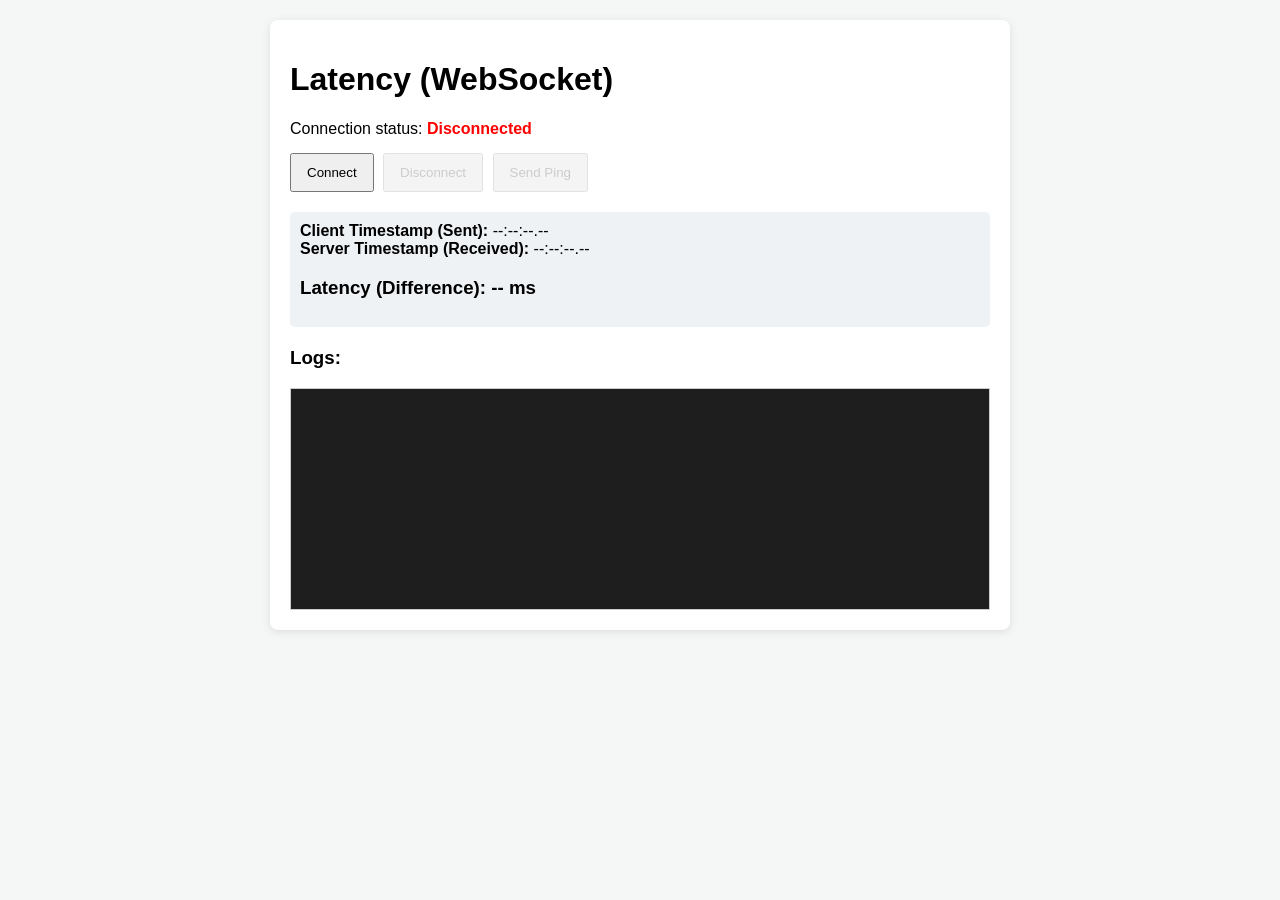
==== src/main/resources/static/index.html @ fa24be74 "WebSocket latency testing" ====
<!DOCTYPE html>
<html lang="uk">
<head>
    <meta charset="UTF-8">
    <meta name="viewport" content="width=device-width, initial-scale=1.0">
    <title>WebSocket Latency Test</title>
    <link rel="stylesheet" href="styles.css">
</head>
<body>
<div class="container">
    <h1>Latency (WebSocket)</h1>

    <div class="status-box">
        <span>Connection status: </span>
        <strong id="status" class="disconnected">Disconnected</strong>
    </div>

    <div class="controls">
        <button id="connectBtn" onclick="connect()">Connect</button>
        <button id="disconnectBtn" onclick="disconnect()" disabled>Disconnect</button>
        <button id="pingBtn" onclick="sendPing()" disabled>Send Ping</button>
    </div>

    <div class="metrics">
        <div><strong>Client Timestamp (Sent):</strong> <span id="clientTime">--:--:--.--</span></div>
        <div><strong>Server Timestamp (Received):</strong> <span id="serverTime">--:--:--.--</span></div>
        <h3>Latency (Difference): <span id="latencyValue">--</span> ms</h3>
    </div>

    <h3>Logs:</h3>
    <div id="log" class="log-window"></div>
</div>

<script src="app.js"></script>
</body>
</html>
---- src/main/resources/static/styles.css ----
body {
    font-family: Arial, sans-serif;
    background-color: #f4f7f6;
    margin: 20px;
}

.container {
    max-width: 700px;
    margin: 0 auto;
    background: #fff;
    padding: 20px;
    border-radius: 8px;
    box-shadow: 0 2px 10px rgba(0,0,0,0.1);
}

.status-box {
    margin-bottom: 15px;
}

.connected { color: green; }
.disconnected { color: red; }

.controls button {
    padding: 10px 15px;
    margin-right: 5px;
    cursor: pointer;
}

.controls button:disabled {
    cursor: not-allowed;
    opacity: 0.6;
}

.metrics {
    margin: 20px 0;
    padding: 10px;
    background: #eef2f5;
    border-radius: 5px;
}

.log-window {
    height: 200px;
    border: 1px solid #ccc;
    padding: 10px;
    overflow-y: scroll;
    background: #1e1e1e;
    color: #00ff00;
    font-family: monospace;
}
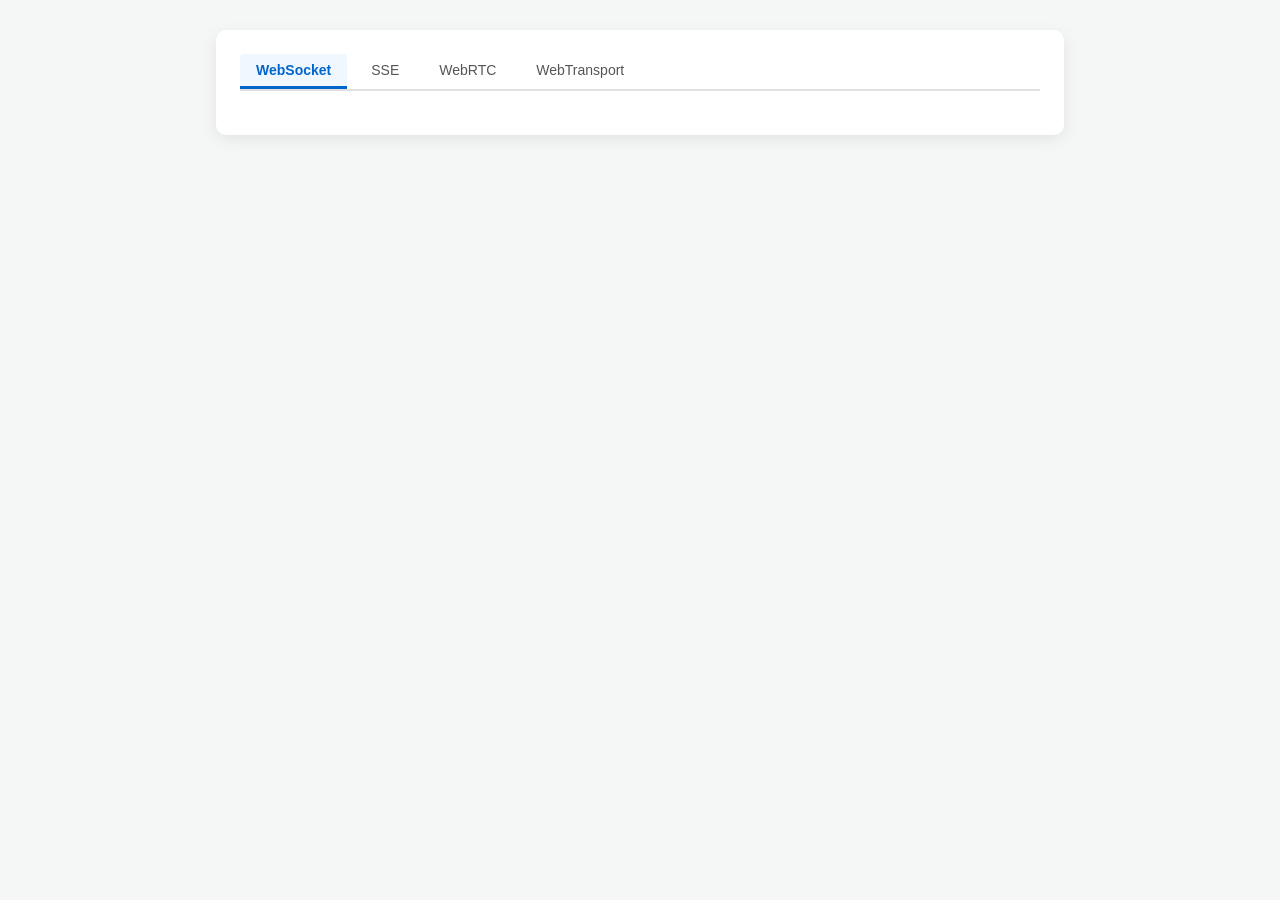
==== commit d3737efa: "creating better FE project structure + new tabs + logger modification" ====
--- a/src/main/resources/static/index.html
+++ b/src/main/resources/static/index.html
@@ -2,35 +2,21 @@
 <html lang="uk">
 <head>
     <meta charset="UTF-8">
-    <meta name="viewport" content="width=device-width, initial-scale=1.0">
-    <title>WebSocket Latency Test</title>
-    <link rel="stylesheet" href="styles.css">
+    <title>Diploma</title>
+    <link rel="stylesheet" href="css/main.css">
 </head>
 <body>
-<div class="container">
-    <h1>Latency (WebSocket)</h1>
+<div class="main-container">
+    <nav class="tabs">
+        <button class="tab-btn active" data-tab="websocket">WebSocket</button>
+        <button class="tab-btn" data-tab="sse">SSE</button>
+        <button class="tab-btn" data-tab="webrtc">WebRTC</button>
+        <button class="tab-btn" data-tab="webtransport">WebTransport</button>
+    </nav>
 
-    <div class="status-box">
-        <span>Connection status: </span>
-        <strong id="status" class="disconnected">Disconnected</strong>
-    </div>
-
-    <div class="controls">
-        <button id="connectBtn" onclick="connect()">Connect</button>
-        <button id="disconnectBtn" onclick="disconnect()" disabled>Disconnect</button>
-        <button id="pingBtn" onclick="sendPing()" disabled>Send Ping</button>
-    </div>
-
-    <div class="metrics">
-        <div><strong>Client Timestamp (Sent):</strong> <span id="clientTime">--:--:--.--</span></div>
-        <div><strong>Server Timestamp (Received):</strong> <span id="serverTime">--:--:--.--</span></div>
-        <h3>Latency (Difference): <span id="latencyValue">--</span> ms</h3>
-    </div>
-
-    <h3>Logs:</h3>
-    <div id="log" class="log-window"></div>
+    <div id="tab-content"></div>
 </div>
 
-<script src="app.js"></script>
+<script type="module" src="/app.js"></script>
 </body>
 </html>
--- a/src/main/resources/static/css/main.css
+++ b/src/main/resources/static/css/main.css
@@ -0,0 +1,114 @@
+body {
+    font-family: Arial, sans-serif;
+    background-color: #f4f7f6;
+    margin: 20px;
+}
+
+.main-container {
+    max-width: 800px;
+    margin: 30px auto;
+    background: #ffffff;
+    padding: 24px;
+    border-radius: 10px;
+    box-shadow: 0 4px 16px rgba(0, 0, 0, 0.08);
+}
+
+.tabs {
+    display: flex;
+    gap: 8px;
+    border-bottom: 2px solid #e0e0e0;
+    margin-bottom: 20px;
+    padding-bottom: 0;
+}
+
+.tab-btn {
+    padding: 8px 16px;
+    font-size: 14px;
+    font-weight: 500;
+    color: #555555;
+    background-color: transparent;
+    border: none;
+    border-bottom: 3px solid transparent;
+    border-radius: 4px 4px 0 0;
+    cursor: pointer;
+    transition: all 0.2s ease;
+}
+
+.tab-btn:hover {
+    color: #000000;
+    background-color: #f5f5f5;
+}
+
+.tab-btn.active {
+    color: #0066cc;
+    border-bottom: 3px solid #0066cc;
+    background-color: #f0f7ff;
+    font-weight: 600;
+}
+
+.container {
+    max-width: 700px;
+    margin: 0 auto;
+    background: #fff;
+    padding: 20px;
+    border-radius: 8px;
+    box-shadow: 0 2px 10px rgba(0,0,0,0.1);
+}
+
+.controls-container button {
+    padding: 10px 15px;
+    margin-right: 5px;
+    cursor: pointer;
+}
+
+.controls-container button:disabled {
+    cursor: not-allowed;
+    opacity: 0.6;
+}
+
+.metrics-container {
+    margin: 20px 0;
+    padding: 10px;
+    background: #eef2f5;
+    border-radius: 5px;
+}
+
+.log-container {
+    height: 200px;
+    border: 1px solid #ccc;
+    padding: 10px;
+    overflow-y: scroll;
+    background: #1e1e1e;
+    color: #00ff00;
+    font-family: monospace;
+}
+
+.logs-header {
+    display: flex;
+    justify-content: space-between;
+    align-items: center;
+    margin-top: 15px;
+    margin-bottom: 8px;
+}
+
+.logs-header h3 {
+    margin: 0;
+}
+
+.btn-clear {
+    padding: 5px 10px;
+    font-size: 12px;
+    background-color: #f0f0f0;
+    border: 1px solid #ccc;
+    border-radius: 4px;
+    cursor: pointer;
+    transition: background-color 0.2s ease;
+}
+
+.btn-clear:hover {
+    background-color: #e0e0e0;
+}
+
+.btn-clear:active {
+    background-color: #d0d0d0;
+}
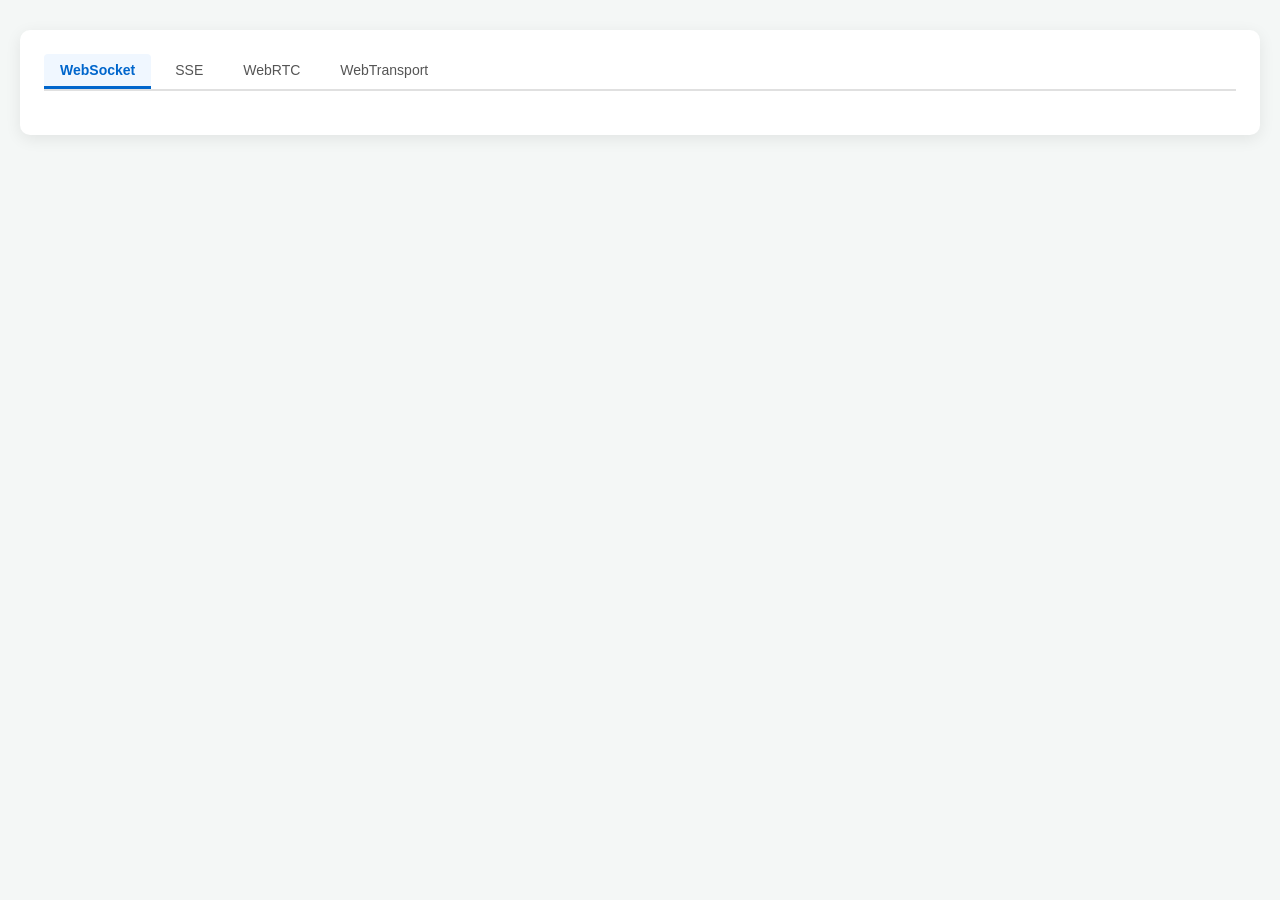
==== commit cbe21c9c: "SSE connection implementation" ====
--- a/src/main/resources/static/index.html
+++ b/src/main/resources/static/index.html
@@ -3,7 +3,8 @@
 <head>
     <meta charset="UTF-8">
     <title>Diploma</title>
-    <link rel="stylesheet" href="css/main.css">
+    <link rel="stylesheet" href="main.css">
+    <link rel="stylesheet" href="template/style.css">
 </head>
 <body>
 <div class="main-container">
--- a/src/main/resources/static/main.css
+++ b/src/main/resources/static/main.css
@@ -0,0 +1,56 @@
+body {
+    font-family: Arial, sans-serif;
+    background-color: #f4f7f6;
+    margin: 20px;
+}
+
+.main-container {
+    max-width: 1400px;
+    margin: 30px auto;
+    background: #ffffff;
+    padding: 24px;
+    border-radius: 10px;
+    box-shadow: 0 4px 16px rgba(0, 0, 0, 0.08);
+}
+
+.tabs {
+    display: flex;
+    gap: 8px;
+    border-bottom: 2px solid #e0e0e0;
+    margin-bottom: 20px;
+    padding-bottom: 0;
+}
+
+.tab-btn {
+    padding: 8px 16px;
+    font-size: 14px;
+    font-weight: 500;
+    color: #555555;
+    background-color: transparent;
+    border: none;
+    border-bottom: 3px solid transparent;
+    border-radius: 4px 4px 0 0;
+    cursor: pointer;
+    transition: all 0.2s ease;
+}
+
+.tab-btn:hover {
+    color: #000000;
+    background-color: #f5f5f5;
+}
+
+.tab-btn.active {
+    color: #0066cc;
+    border-bottom: 3px solid #0066cc;
+    background-color: #f0f7ff;
+    font-weight: 600;
+}
+
+.container {
+    max-width: 95%;
+    margin: 0 auto;
+    background: #fff;
+    padding: 20px;
+    border-radius: 8px;
+    box-shadow: 0 2px 10px rgba(0,0,0,0.1);
+}
--- a/src/main/resources/static/template/style.css
+++ b/src/main/resources/static/template/style.css
@@ -0,0 +1,117 @@
+.row-container {
+    display: flex;
+    gap: 20px;
+    align-items: stretch;
+    margin-top: 20px;
+}
+
+.controls-container button {
+    padding: 10px 15px;
+    margin-right: 5px;
+    cursor: pointer;
+}
+
+.controls-container button:disabled {
+    cursor: not-allowed;
+    opacity: 0.6;
+}
+
+.metrics-section {
+    flex: 1;
+    margin: 0;
+    display: flex;
+    flex-direction: column;
+}
+
+.metrics-container {
+    padding: 10px;
+    background: #eef2f5;
+    border-radius: 5px;
+    height: 200px;
+}
+
+.logs-section {
+    flex: 2;
+    display: flex;
+    flex-direction: column;
+}
+
+.log-container {
+    flex: 0 1 200px;
+    max-height: 200px;
+    min-height: 0;
+    border: 1px solid #ccc;
+    padding: 10px;
+    overflow-y: auto;
+    background: #1e1e1e;
+    color: #00ff00;
+    font-family: monospace;
+}
+
+.header {
+    display: flex;
+    justify-content: space-between;
+    align-items: center;
+    margin-top: 15px;
+    margin-bottom: 8px;
+    max-height: 30px;
+}
+
+.logs-header h3 {
+    margin: 0;
+}
+
+.btn-clear {
+    padding: 5px 10px;
+    font-size: 12px;
+    background-color: #f0f0f0;
+    border: 1px solid #ccc;
+    border-radius: 4px;
+    cursor: pointer;
+    transition: background-color 0.2s ease;
+}
+
+.btn-clear:hover {
+    background-color: #e0e0e0;
+}
+
+.btn-clear:active {
+    background-color: #d0d0d0;
+}
+
+.chart-container {
+    margin-top: 20px;
+    padding: 15px;
+    background-color: #f8f9fa;
+    border-radius: 6px;
+    border: 1px solid #e9ecef;
+}
+
+.chart-container h3 {
+    margin-top: 0;
+    margin-bottom: 12px;
+    font-size: 16px;
+    color: #333;
+}
+
+.canvas-wrapper {
+    position: relative;
+    width: 100%;
+    height: 250px;
+    overflow: hidden;
+}
+
+.canvas-wrapper canvas {
+    width: 100% !important;
+    height: 100% !important;
+    display: block;
+}
+
+.label {
+    margin-left: 15px;
+}
+
+.label-input {
+    width: 60px;
+    padding: 5px;
+}
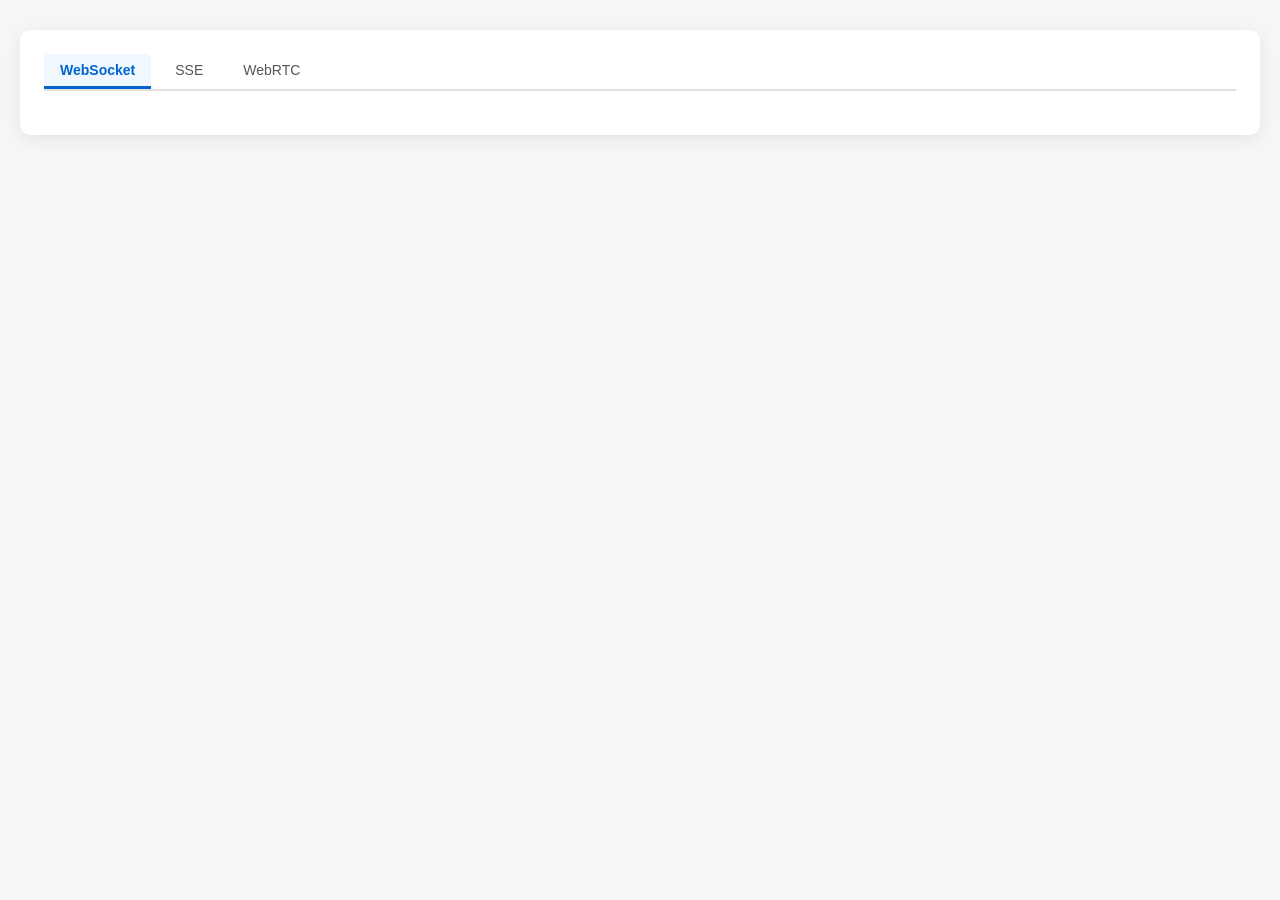
==== commit 32ce6eaf: "cleaning" ====
--- a/src/main/resources/static/index.html
+++ b/src/main/resources/static/index.html
@@ -12,7 +12,6 @@
         <button class="tab-btn active" data-tab="websocket">WebSocket</button>
         <button class="tab-btn" data-tab="sse">SSE</button>
         <button class="tab-btn" data-tab="webrtc">WebRTC</button>
-        <button class="tab-btn" data-tab="webtransport">WebTransport</button>
     </nav>
 
     <div id="tab-content"></div>
